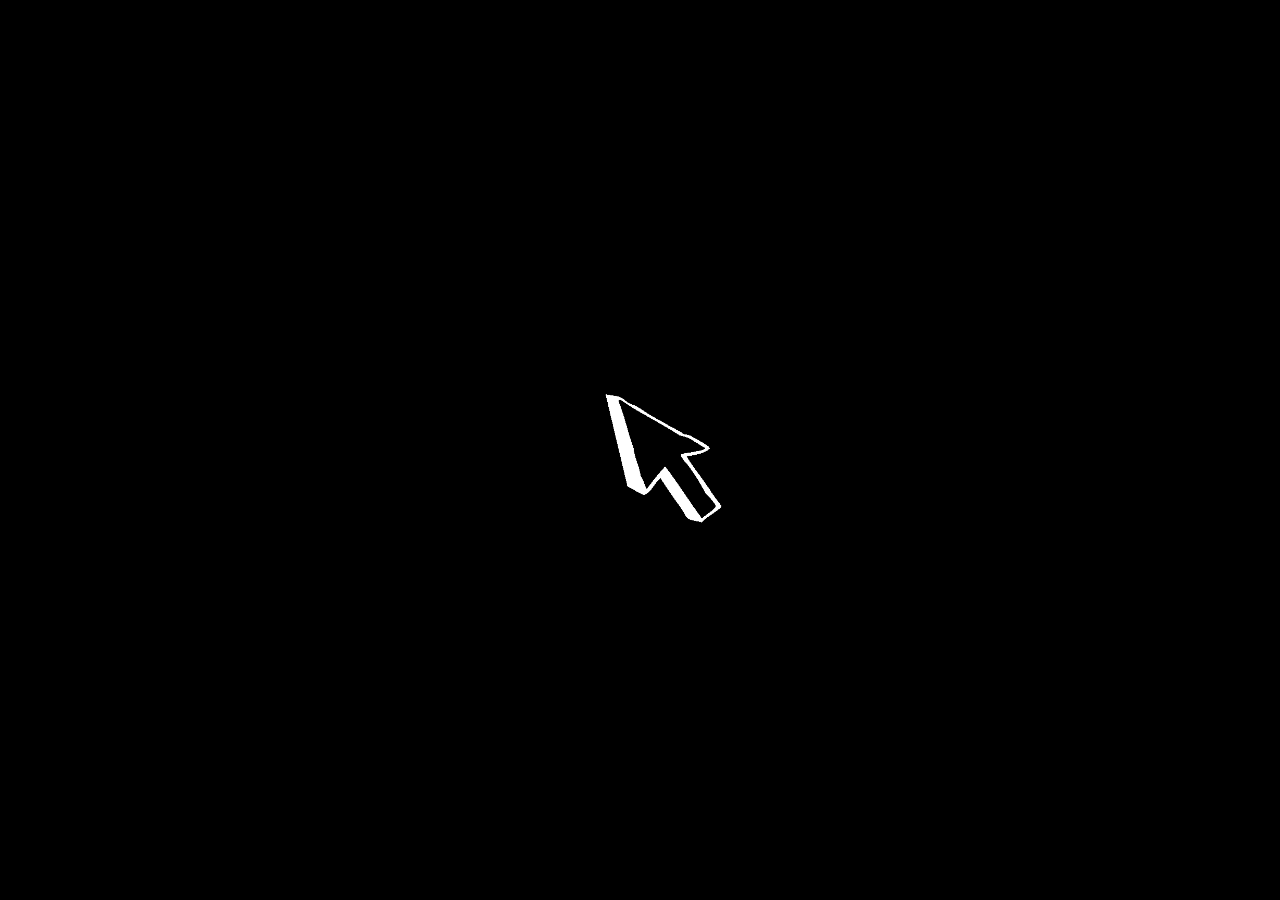
==== index.html @ f9ac492b "rename index.html" ====
<!DOCTYPE html>
<html>
    <head>
        <link rel="stylesheet" href="styles.css" />
    </head>
    <body onload='main()' style="margin:0">
        <div class="content">
            <canvas id="webgl">
                Please use a browser that supports canvas
            </canvas>
            <img id="tap_indicator" src="./assets/cursor.gif" alt="tap_indicator" />
        </div>
        <audio id="track" preload="auto" src="./assets/Maarten-Schellekens-Sweet-Love.mp3">
            Your browser does not support the
            <code>audio</code> element.
        </audio>

        <footer>
            <ul>
                <li>
                    <a href="https://twitter.com/r_ramiro_r"><img src="./assets/twitter.png" alt="twitter" /></a>
                </li>
                <li>
                    <a href="https://github.com/ramiro-r"><img src="./assets/github.png" alt="github" /></a>
                </li>
                <li>
                    <img id="replayBtn" src="./assets/replay-icon.jpeg" alt="replay" />
                </li>
            </ul>
        </footer>

        <script src="./lib/webgl-utils.js"></script>
        <script src="./lib/webgl-debug.js"></script>
        <script src="./lib/cuon-utils.js"></script>
        <script src="./lib/utils.js"></script>
        <script src="./TriangleMadness.js"></script>
    </body>
</html>
---- styles.css ----
.content {
    width: calc(100vw - 0.1px);
    height: calc(100vh - 0.1px);
    position: relative;
    display: flex;
    align-items: center;
    justify-content: center;
}

.content canvas {
    position: absolute;
    width: 100%;
    height: 100%;
    z-index: 1;
}

.content #tap_indicator {
    position: absolute;
    z-index: 2;
    width: 250px;
}

footer {
    position: absolute;
    bottom: 50px;
    right: 50px;
    background-color: white;
    width:  180px;
    z-index: 3;
    padding: 5px;
    border-radius: 50px;
    opacity: 0;
    transition: opacity 0.5s ease-in;
}

footer ul {
    width: 100%;
    margin: 0;
    padding: 0;
    list-style: none;
    display: flex;
    align-items: center;
    justify-content: center;
}

footer ul li {
    cursor: pointer;
}

footer ul img {
    width: 50px;
    height: 50px;
}
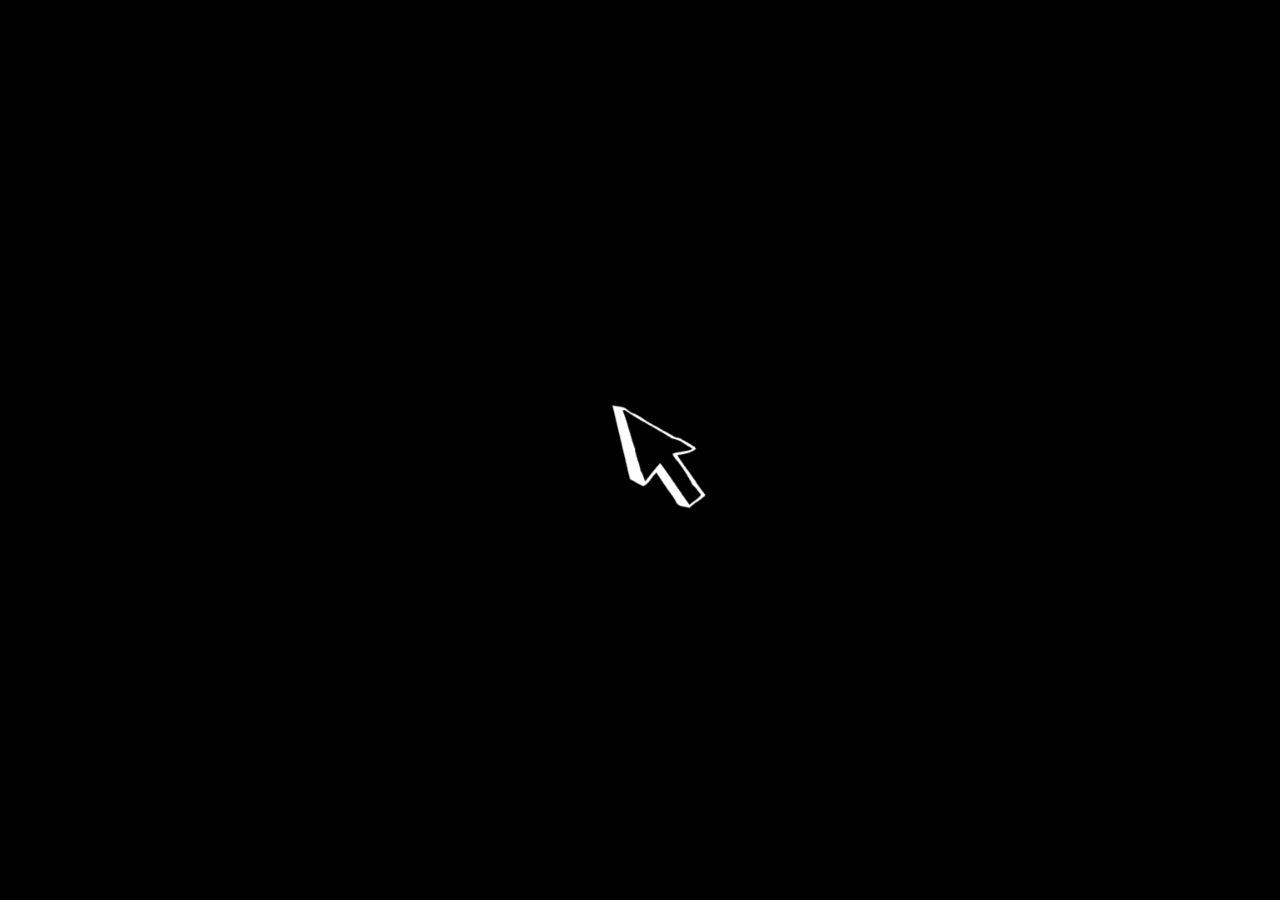
==== commit 1da736b1: "fix mobile audio" ====
--- a/index.html
+++ b/index.html
@@ -1,6 +1,8 @@
 <!DOCTYPE html>
 <html>
     <head>
+        <meta name="viewport" content="width=device-width, initial-scale=1">
+        <title>Triangle Madness</title>
         <link rel="stylesheet" href="styles.css" />
     </head>
     <body onload='main()' style="margin:0">
--- a/styles.css
+++ b/styles.css
@@ -1,3 +1,8 @@
+html, body {
+    height: 100%;
+    overflow: hidden;
+}
+
 .content {
     width: calc(100vw - 0.1px);
     height: calc(100vh - 0.1px);
@@ -17,7 +22,7 @@
 .content #tap_indicator {
     position: absolute;
     z-index: 2;
-    width: 250px;
+    width: 200px;
 }
 
 footer {
@@ -25,7 +30,6 @@
     bottom: 50px;
     right: 50px;
     background-color: white;
-    width:  180px;
     z-index: 3;
     padding: 5px;
     border-radius: 50px;
